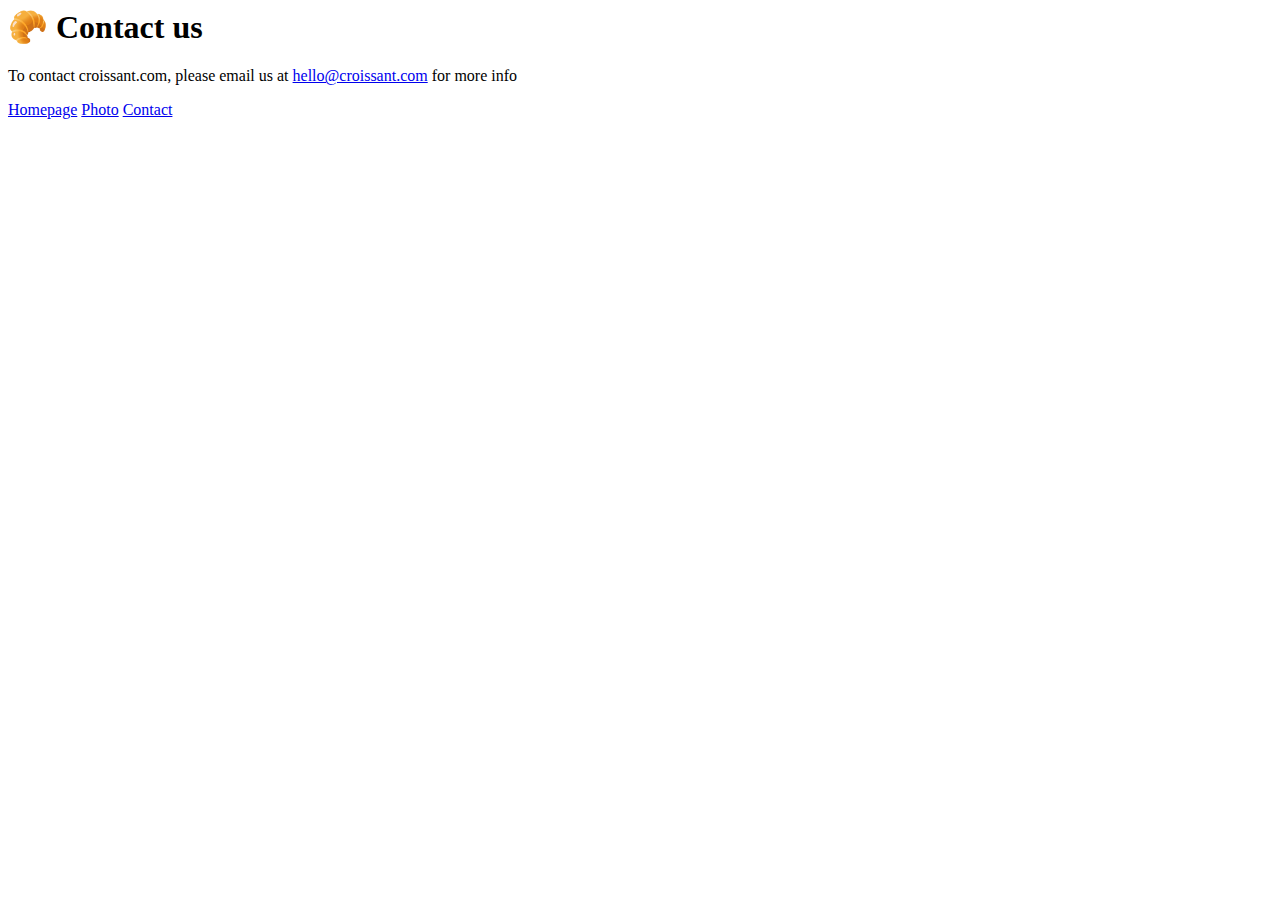
==== contact.html @ 8b6861ae "Pages have copy and link together" ====
<html lang="en">
  <head>
    <meta charset="UTF-8" />
    <meta name="viewport" content="width=device-width, initial-scale=1.0" />
    <title>The best croissant in new york - croissant.com</title>
  </head>
  <body>
    <h1>🥐 Contact us</h1>
    <p>
      To contact croissant.com, please email us at
      <a href="mailto:hello@croissant.com">hello@croissant.com</a> for more info
    </p>
    <div>
      <a href="/">Homepage</a>
      <a href="/photo.html">Photo</a>
      <a href="/contact.html">Contact</a>
    </div>
  </body>
</html>
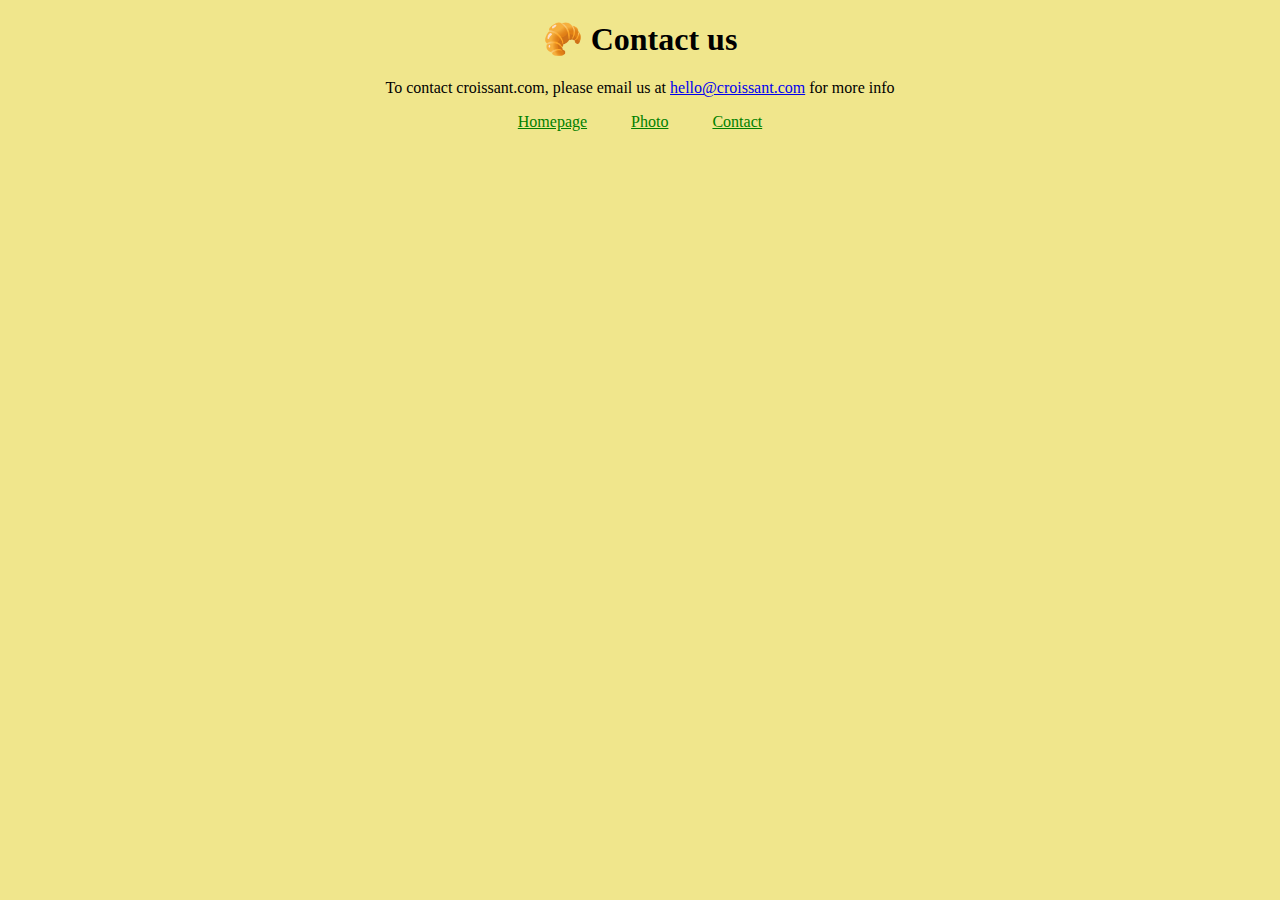
==== commit 4b7fdf0b: "styling added" ====
--- a/contact.html
+++ b/contact.html
@@ -3,6 +3,7 @@
     <meta charset="UTF-8" />
     <meta name="viewport" content="width=device-width, initial-scale=1.0" />
     <title>The best croissant in new york - croissant.com</title>
+    <link rel="stylesheet" href="/src/style.css" />
   </head>
   <body>
     <h1>🥐 Contact us</h1>
@@ -10,10 +11,10 @@
       To contact croissant.com, please email us at
       <a href="mailto:hello@croissant.com">hello@croissant.com</a> for more info
     </p>
-    <div>
-      <a href="/">Homepage</a>
-      <a href="/photo.html">Photo</a>
-      <a href="/contact.html">Contact</a>
-    </div>
+    <footer>
+      <a class="nav" href="/">Homepage</a>
+      <a class="nav" href="/photo.html">Photo</a>
+      <a class="nav" href="/contact.html">Contact</a>
+    </footer>
   </body>
 </html>
--- a/src/style.css
+++ b/src/style.css
@@ -0,0 +1,27 @@
+body {
+  background-color: khaki;
+  margin: 0 auto;
+  padding: 20px;
+}
+
+h1,
+p {
+  text-align: center;
+}
+
+.nav {
+  color: green;
+  padding: 20px;
+}
+
+img {
+  display: block;
+  margin: 0 auto;
+  width: 60%;
+  border-radius: 10px;
+  padding-bottom: 20px;
+}
+
+footer {
+  text-align: center;
+}
